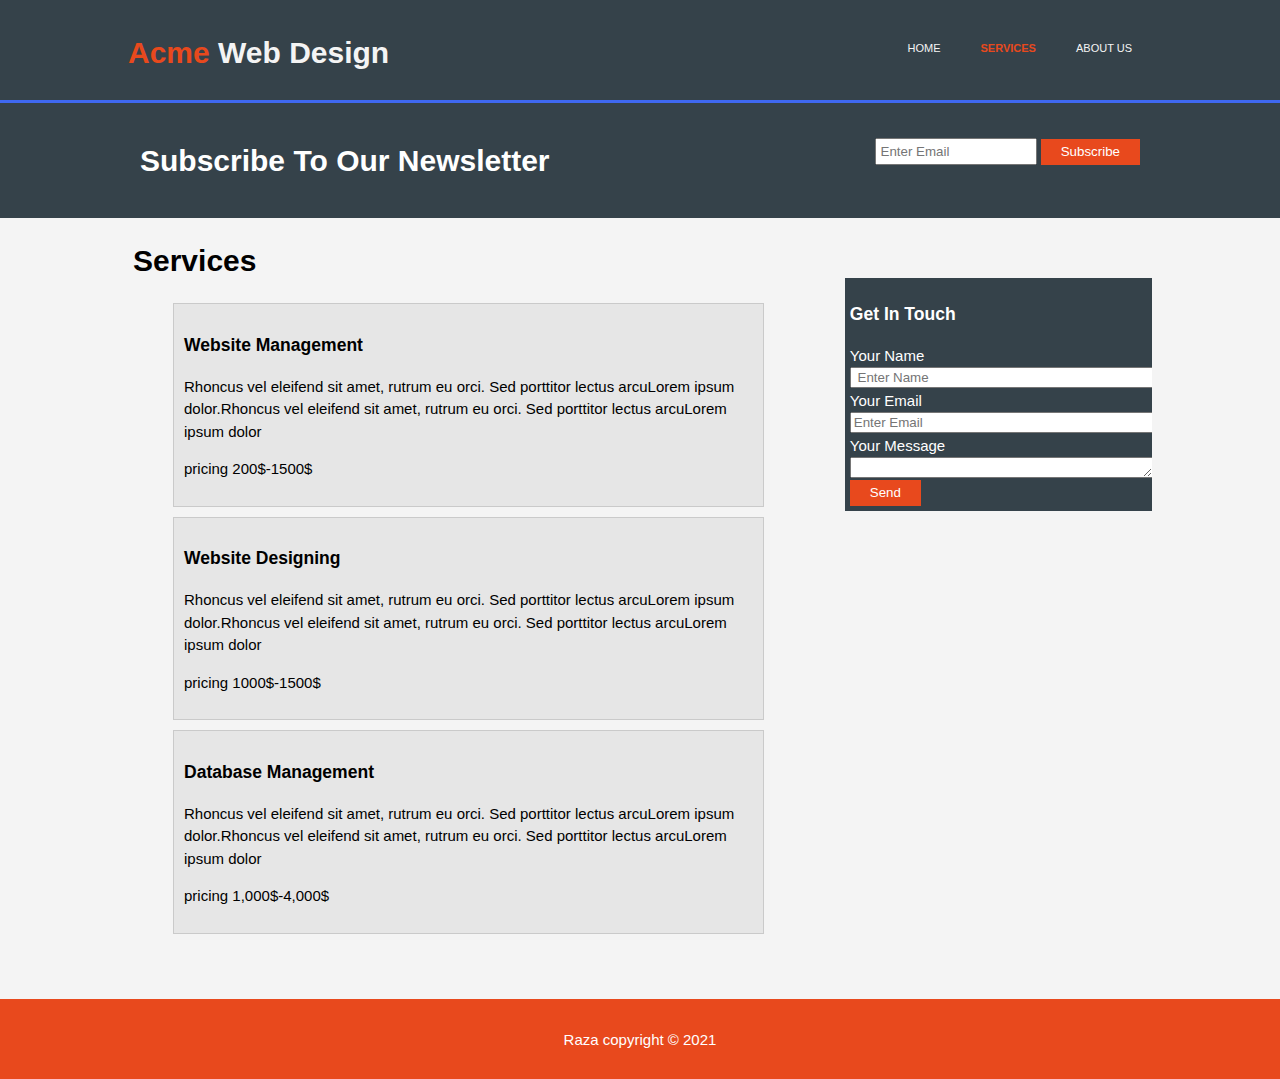
==== services.html @ ada40f37 "Add files via upload" ====
<!DOCTYPE html>
<html>
<head>
   <meta charset="UTF-8">
   <meta name="viewport" content="width=device-width">
   <meta namme="description" content="Anas Raza Web Designer"> 
   <title>Acme Portfolio | Services </title>
   <link rel="stylesheet" href="css/styles.css">

        </head>
        <body>
        <header>
            <div class="container">
                <div id="branding">
                <h1>
                     <span class="highlight">Acme</span> Web Design
                </h1>
                </div>
                <nav>
            <ul class="link">
                <li ><a href="index.html">Home</a></li>
               
                <li class="current"><a  href="services.html">Services</a></li>
                <li ><a  href="about.html">About us</a></li>
            </ul>
                 </nav>
            </div>
        </header>
        
              
             
        </section>
        <section id="newsletter">
            <div class="container">
               <h1>Subscribe To Our Newsletter</h1>
               <form action="mailto:anasraza6096@gmail.com" method="POST" enctype="text/plain">
               <input class="input" type="email" name="Email" placeholder="Enter Email">
               <button class="button-1" type="submit" >Subscribe</button>

            </form>
            </div>
        

            </section >
            <section id="main">
                <div class="container">
                   <article id="main-col">
                     <h1 class="page-title">Services</h1>
                      <ul id="services">
                        <li>
                            <h3>Website Management</h3>
                     <p >Rhoncus vel eleifend sit amet, rutrum eu orci. Sed porttitor lectus arcuLorem ipsum dolor.Rhoncus vel eleifend sit amet, rutrum eu orci. Sed porttitor lectus arcuLorem ipsum dolor
                         
                     </p>
                     <p>pricing 200$-1500$</p>
                     </li>
                     <li>
                        <h3>Website Designing</h3>
                 <p >Rhoncus vel eleifend sit amet, rutrum eu orci. Sed porttitor lectus arcuLorem ipsum dolor.Rhoncus vel eleifend sit amet, rutrum eu orci. Sed porttitor lectus arcuLorem ipsum dolor
                     
                 </p>
                 <p>pricing 1000$-1500$</p>
                 </li>
                 <li>
                    <h3>Database Management</h3>
             <p >Rhoncus vel eleifend sit amet, rutrum eu orci. Sed porttitor lectus arcuLorem ipsum dolor.Rhoncus vel eleifend sit amet, rutrum eu orci. Sed porttitor lectus arcuLorem ipsum dolor
                 
             </p>
             <p>pricing 1,000$-4,000$</p>
             </li>
                    </ul>
                    

    
</article>
    <aside id="sidebar">
        <div class="dark">
            <h3 >Get In Touch</h3>
            <form class="quote" action="mailto:anasraza6096@gmail.com" methot="post" enctype="text/plain">
     <lable>Your Name</lable><br>
     <input type="name" placeholder=" Enter Name" required><br>
     <lable>Your Email</lable><br>
     <input type="email" placeholder="Enter Email" required><br>
     <lable>Your Message</lable><br>
     <textarea palceholder="Your Message"rows="1" cols="10"></textarea><br>

     <button class="button-1" type="submit">Send</button></form>
</div>
    </aside>
                </div>
             
    
            </section>
            <footer id="footer" >
                <p>Raza copyright &copy; 2021</p>
            </footer>

        </section>
        </body>
        </html>
---- css/styles.css ----
body {
  font: 15px/1.5 Arial , helvetica, sans-serif ;
  padding: 0px;
  margin: 0px;
  background-color : #f4f4f4;
}

                                                         



                                                                /*GLOBAL*/
.container{

    width: 80%;
    margin: auto;
    overflow: hidden;
}

.button-1{
    color: #ffffff;
    height: 26px;
    padding-left: 20px;
    padding-right:20px;
    background-color:#e8491d;
    border: none;
    
}
.button-1:hover{
    color: #ffffff;
    height: 26px;
    padding-left: 20px;
    padding-right:20px;
    background-color: #a70b0b ;
    border: none;
  }


                                                              /* HEADER*/ 
header{
    background-color: #35424a;
    padding-top:30px;
    color: #f4f4f4;
    border-bottom: rgb(63, 104, 240) 3px solid;
    min-height: 70px;
}
header ul{
    padding: 0;
    margin: 0;
}
header a{
    color: #f4f4f4;
    text-decoration: none;
   text-transform: uppercase;
   
}
header li{
    float: left;
    padding:0 20px 0 20px;
    display: inline;

}
header #branding{
   
    float: left;
}
header nav{
    float: right;
    padding-top: 10px;
   font-size: 11px;

    
}
header #branding h1{
    margin: 0;
    padding: 0;
}
header .highlight ,header .current a{
     color : #e8491d;
    font-weight:bold;
}
header a:hover{
    color:#ffffff;
    font-weight:bold;
}
                                                                /*showcase*/

    #showcase h1{

        font-size: 40px;
        color: #ffffff;
        padding-top: 60px;
    }
    #showcase p{
        font-size: 17px;
        color: #ffffff;
        
    }
    #showcase{
        background-image:url( '../img/showcase.jpg') ;
        min-height: 400px;
        text-align: center;
    }
    #newsletter h1{
        float: left;
        
        
        
    }
    
    #newsletter{
        padding: 15px;
        color: #ffffff;
        background-color: #35424a;
    }
    #newsletter form{
        float: right;
        margin-top: 20px;

    }
 .input{
        padding: 4px;
        height: 15px;
        width: 150px;
       
    }
     article#main-col{
        float: left;
        width: 65%;
        
        margin-left:5px;
    }
    .dark{
        background-color:#35424a;
        margin: 10px 2px 10x 2px;
        padding:5px;
        color: #ffffff;
      
    }
    aside#sidebar{
        float: right;
        margin-top: 10px;
        width:30%;
    }
    ul#services li{
        background-color:#e6e6e6;
        list-style: none;
        border:#cacaca 1px solid;
        margin-top: 10px;
        padding: 10px;
        margin-right: 35px;
    
    }

    aside#sidebar{
        margin-top: 60px;
    }
    aside#sidebar .quote input,aside#sidebar .quote textarea{
        width:100%;
        float: left;
        
    }
#boxes{ 
    margin-top:30px ;

}
#boxes .box{
    float:left;
    width: 30%;
    padding:15;
    text-align: center;
    margin: 0 10px 0 10px;
    

}
#boxes img{
    width: 90px;
   
}

                                                                /* FOOTER*/
footer{
    text-align: center;
    background-color:#e8491d ;
    color: #ffffff;
   padding: 20px;
    margin-top:50px;
    height:40px ;}
footer p{
  margin-top:10px;
    
}

@media(max-width:786px) {
    header #barnding ,header nav, header li,#newsletter h1,#newsletter form,#boxes .box,article#main-col,aside#sidebar{
        float: none;
        text-align: center;
        width: 100%;

       
    }
    #newsletter{
        padding-top: 10px;
        
    }
    #showcase h1{
    padding-top: 40px;
    }
    #newsletter input[type="email"] ,#newsletter .button-1{
        width: 100%;
        

    }
    .quote input,.quote textarea{
        width:100%;

        
    }
    .quote button{
        width:100%;
       
    header{
        padding-bottom:20px;
    }
    
    
}
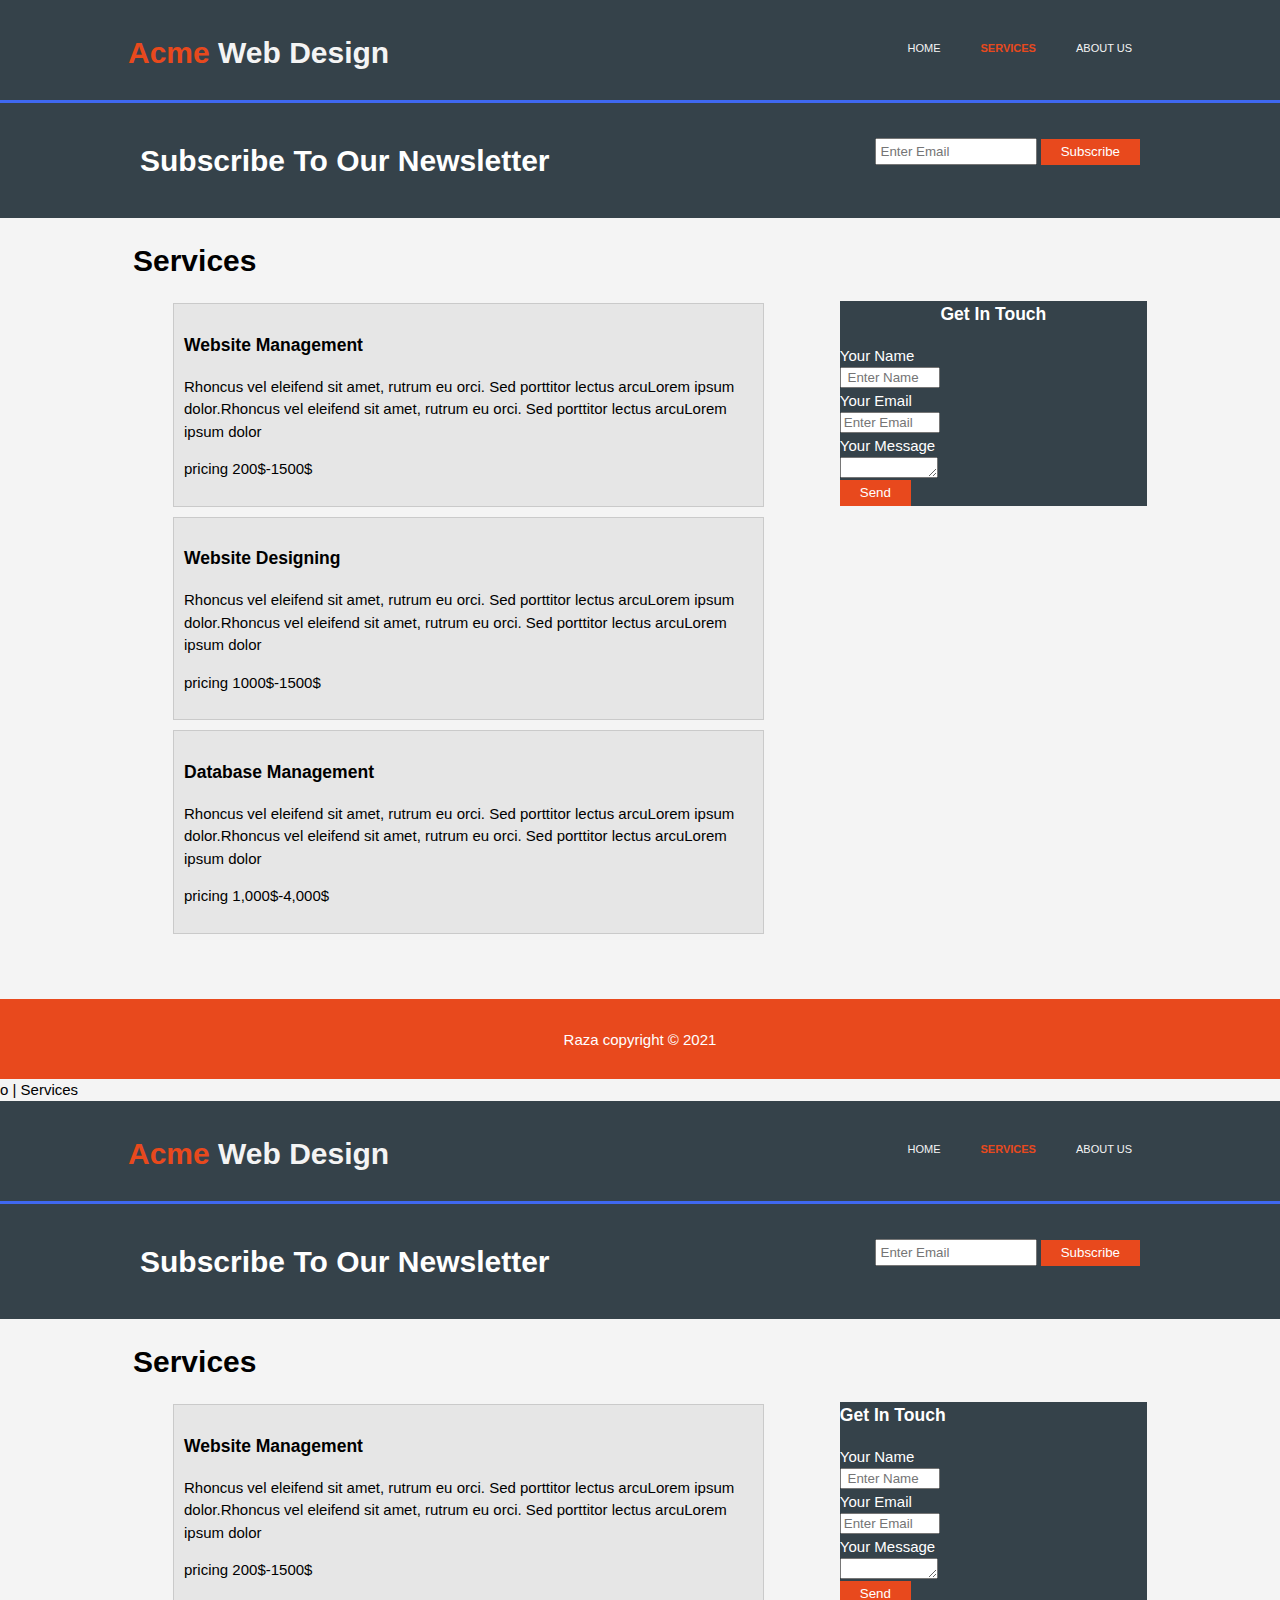
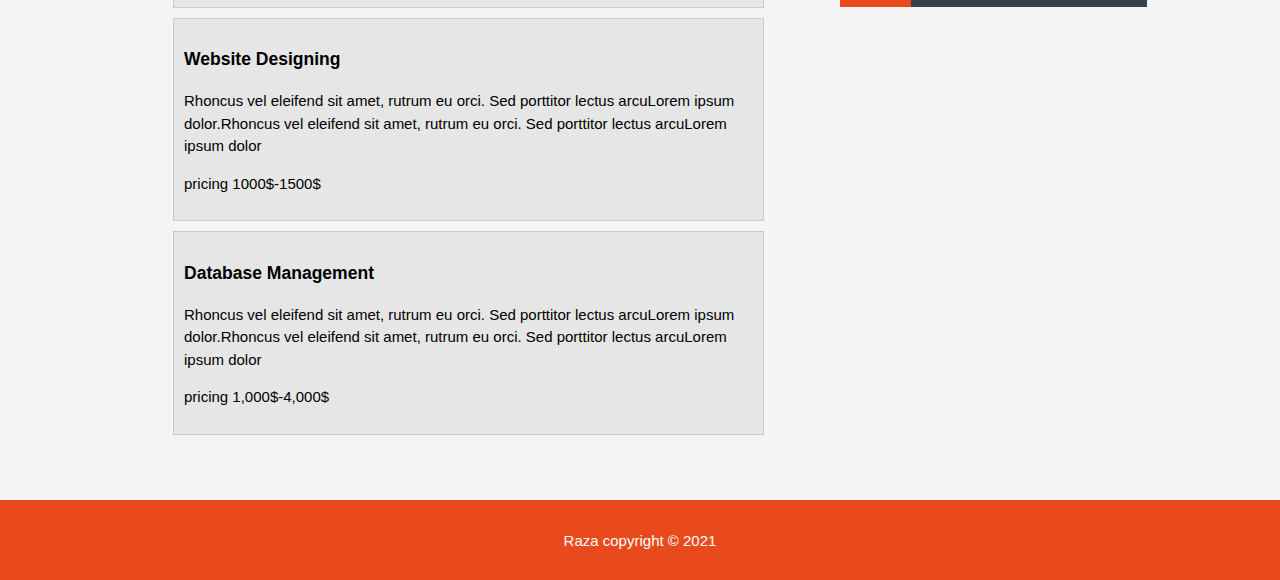
==== commit 36af57f7: "Update services.html" ====
--- a/services.html
+++ b/services.html
@@ -1,4 +1,11 @@
 
+<!DOCTYPE html>
+<html>
+<head>
+   <meta charset="UTF-8">
+   <meta name="viewport" content="width=device-width">
+   <meta namme="description" content="Anas Raza Web Designer"> 
+   <title>Acme Portfoli
 <!DOCTYPE html>
 <html>
 <head>
@@ -6,6 +13,100 @@
    <meta name="viewport" content="width=device-width">
    <meta namme="description" content="Anas Raza Web Designer"> 
    <title>Acme Portfolio | Services </title>
+   <link rel="stylesheet" href="css/styles.css">
+
+        </head>
+        <body>
+        <header>
+            <div class="container">
+                <div id="branding">
+                <h1>
+                     <span class="highlight">Acme</span> Web Design
+                </h1>
+                </div>
+                <nav>
+            <ul class="link">
+                <li ><a href="index.html">Home</a></li>
+               
+                <li class="current"><a  href="services.html">Services</a></li>
+                <li ><a  href="about.html">About us</a></li>
+            </ul>
+                 </nav>
+            </div>
+        </header>
+        
+              
+             
+        </section>
+        <section id="newsletter">
+            <div class="container">
+               <h1>Subscribe To Our Newsletter</h1>
+               <form action="mailto:anasraza6096@gmail.com" method="POST" enctype="text/plain">
+               <input class="input" type="email" name="Email" placeholder="Enter Email">
+               <button class="button-1" type="submit" >Subscribe</button>
+
+            </form>
+            </div>
+        
+
+            </section >
+            <section id="main">
+                <div class="container">
+<article id="main-col">
+                     <h1 class="page-title">Services</h1>
+                      <ul id="services">
+                        <li>
+                            <h3>Website Management</h3>
+                     <p >Rhoncus vel eleifend sit amet, rutrum eu orci. Sed porttitor lectus arcuLorem ipsum dolor.Rhoncus vel eleifend sit amet, rutrum eu orci. Sed porttitor lectus arcuLorem ipsum dolor
+                         
+                     </p>
+                     <p>pricing 200$-1500$</p>
+                     </li>
+                     <li>
+                        <h3>Website Designing</h3>
+                 <p >Rhoncus vel eleifend sit amet, rutrum eu orci. Sed porttitor lectus arcuLorem ipsum dolor.Rhoncus vel eleifend sit amet, rutrum eu orci. Sed porttitor lectus arcuLorem ipsum dolor
+                     
+                 </p>
+                 <p>pricing 1000$-1500$</p>
+                 </li>
+                 <li>
+                    <h3>Database Management</h3>
+             <p >Rhoncus vel eleifend sit amet, rutrum eu orci. Sed porttitor lectus arcuLorem ipsum dolor.Rhoncus vel eleifend sit amet, rutrum eu orci. Sed porttitor lectus arcuLorem ipsum dolor
+                 
+             </p>
+             <p>pricing 1,000$-4,000$</p>
+             </li>
+                    </ul>
+                    
+
+    
+</article>
+    <aside id="sidebar">
+        <div class="dark">
+            <h3 class="getin" >Get In Touch</h3>
+            <form class="quote" action="mailto:anasraza6096@gmail.com" methot="post" enctype="text/plain">
+     <lable>Your Name</lable><br>
+     <input type="name" placeholder=" Enter Name" required><br>
+     <lable>Your Email</lable><br>
+     <input type="email" placeholder="Enter Email" required><br>
+     <lable>Your Message</lable><br>
+     <textarea palceholder="Your Message"rows="1" cols="10"></textarea><br>
+
+     <button class="button-1" type="submit">Send</button></form>
+</div>
+    </aside>
+                </div>
+             
+    
+            </section>
+            <footer id="footer" >
+                <p>Raza copyright &copy; 2021</p>
+            </footer>
+
+        </section>
+        </body>
+        </html>
+o | Services </title>
    <link rel="stylesheet" href="css/styles.css">
 
         </head>
--- a/css/styles.css
+++ b/css/styles.css
@@ -130,17 +130,23 @@
         
         margin-left:5px;
     }
+    .getin{
+        text-align: center;
+    }
     .dark{
+        
         background-color:#35424a;
         margin: 10px 2px 10x 2px;
-        padding:5px;
+        
         color: #ffffff;
       
     }
     aside#sidebar{
         float: right;
         margin-top: 10px;
+        padding: 5px;
         width:30%;
+    
     }
     ul#services li{
         background-color:#e6e6e6;
@@ -156,7 +162,7 @@
         margin-top: 60px;
     }
     aside#sidebar .quote input,aside#sidebar .quote textarea{
-        width:100%;
+        width:30%;
         float: left;
         
     }
@@ -217,11 +223,11 @@
         
     }
     .quote button{
-        width:100%;
+        width:100%;}
        
     header{
         padding-bottom:20px;
     }
     
     
-}+}
--- a/css/styles.css
+++ b/css/styles.css
@@ -130,17 +130,23 @@
         
         margin-left:5px;
     }
+    .getin{
+        text-align: center;
+    }
     .dark{
+        
         background-color:#35424a;
         margin: 10px 2px 10x 2px;
-        padding:5px;
+        
         color: #ffffff;
       
     }
     aside#sidebar{
         float: right;
         margin-top: 10px;
+        padding: 5px;
         width:30%;
+    
     }
     ul#services li{
         background-color:#e6e6e6;
@@ -156,7 +162,7 @@
         margin-top: 60px;
     }
     aside#sidebar .quote input,aside#sidebar .quote textarea{
-        width:100%;
+        width:30%;
         float: left;
         
     }
@@ -217,11 +223,11 @@
         
     }
     .quote button{
-        width:100%;
+        width:100%;}
        
     header{
         padding-bottom:20px;
     }
     
     
-}+}
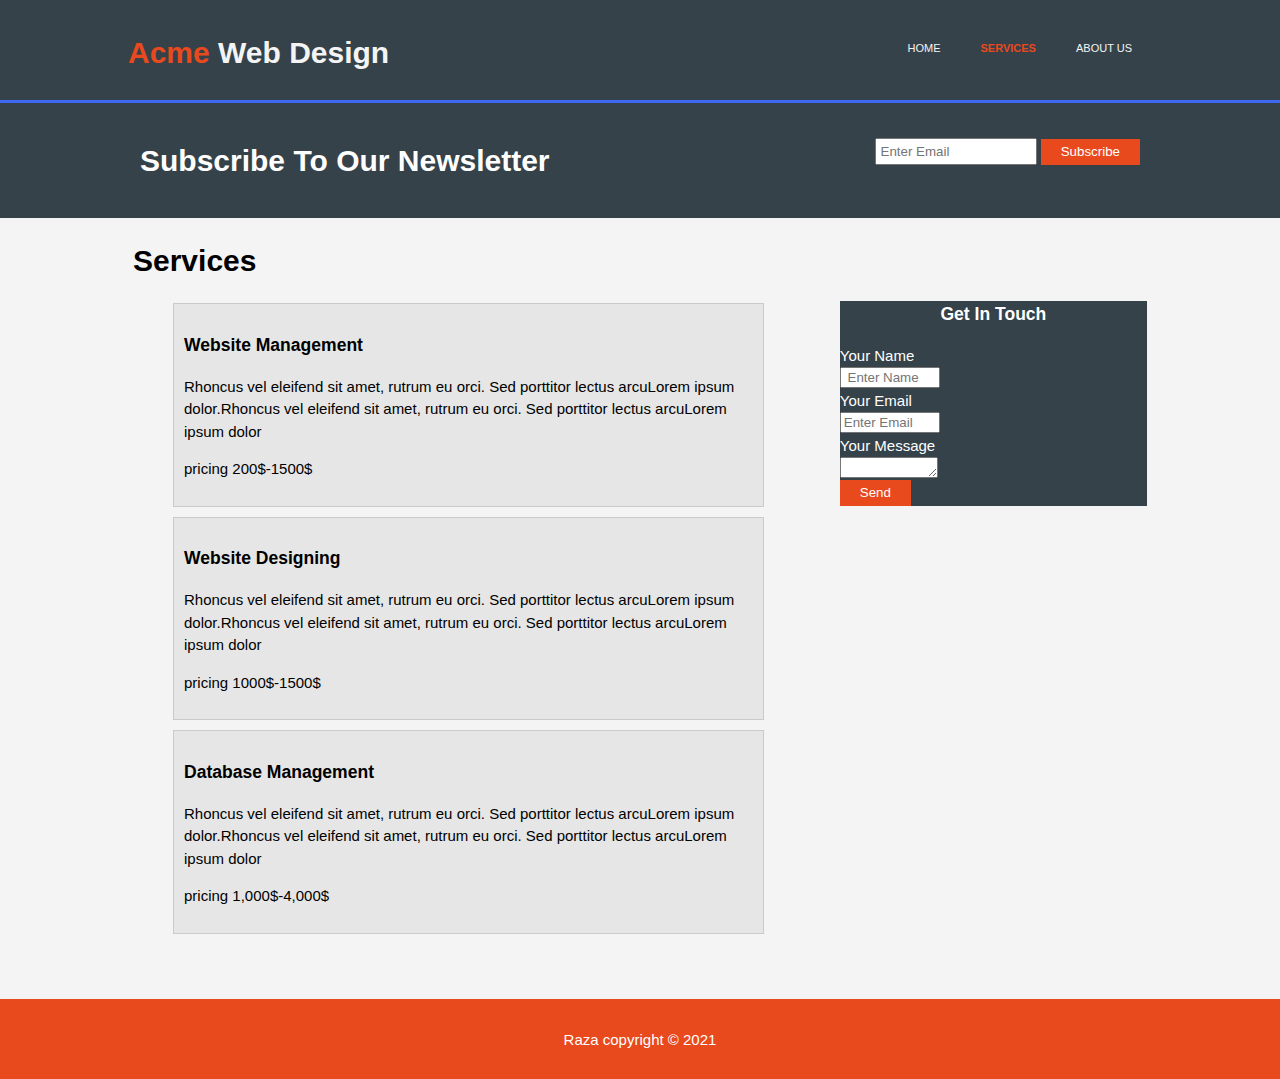
==== commit a3a7edd8: "Update services.html" ====
--- a/services.html
+++ b/services.html
@@ -1,11 +1,5 @@
 
-<!DOCTYPE html>
-<html>
-<head>
-   <meta charset="UTF-8">
-   <meta name="viewport" content="width=device-width">
-   <meta namme="description" content="Anas Raza Web Designer"> 
-   <title>Acme Portfoli
+
 <!DOCTYPE html>
 <html>
 <head>
@@ -106,97 +100,3 @@
         </section>
         </body>
         </html>
-o | Services </title>
-   <link rel="stylesheet" href="css/styles.css">
-
-        </head>
-        <body>
-        <header>
-            <div class="container">
-                <div id="branding">
-                <h1>
-                     <span class="highlight">Acme</span> Web Design
-                </h1>
-                </div>
-                <nav>
-            <ul class="link">
-                <li ><a href="index.html">Home</a></li>
-               
-                <li class="current"><a  href="services.html">Services</a></li>
-                <li ><a  href="about.html">About us</a></li>
-            </ul>
-                 </nav>
-            </div>
-        </header>
-        
-              
-             
-        </section>
-        <section id="newsletter">
-            <div class="container">
-               <h1>Subscribe To Our Newsletter</h1>
-               <form action="mailto:anasraza6096@gmail.com" method="POST" enctype="text/plain">
-               <input class="input" type="email" name="Email" placeholder="Enter Email">
-               <button class="button-1" type="submit" >Subscribe</button>
-
-            </form>
-            </div>
-        
-
-            </section >
-            <section id="main">
-                <div class="container">
-                   <article id="main-col">
-                     <h1 class="page-title">Services</h1>
-                      <ul id="services">
-                        <li>
-                            <h3>Website Management</h3>
-                     <p >Rhoncus vel eleifend sit amet, rutrum eu orci. Sed porttitor lectus arcuLorem ipsum dolor.Rhoncus vel eleifend sit amet, rutrum eu orci. Sed porttitor lectus arcuLorem ipsum dolor
-                         
-                     </p>
-                     <p>pricing 200$-1500$</p>
-                     </li>
-                     <li>
-                        <h3>Website Designing</h3>
-                 <p >Rhoncus vel eleifend sit amet, rutrum eu orci. Sed porttitor lectus arcuLorem ipsum dolor.Rhoncus vel eleifend sit amet, rutrum eu orci. Sed porttitor lectus arcuLorem ipsum dolor
-                     
-                 </p>
-                 <p>pricing 1000$-1500$</p>
-                 </li>
-                 <li>
-                    <h3>Database Management</h3>
-             <p >Rhoncus vel eleifend sit amet, rutrum eu orci. Sed porttitor lectus arcuLorem ipsum dolor.Rhoncus vel eleifend sit amet, rutrum eu orci. Sed porttitor lectus arcuLorem ipsum dolor
-                 
-             </p>
-             <p>pricing 1,000$-4,000$</p>
-             </li>
-                    </ul>
-                    
-
-    
-</article>
-    <aside id="sidebar">
-        <div class="dark">
-            <h3 >Get In Touch</h3>
-            <form class="quote" action="mailto:anasraza6096@gmail.com" methot="post" enctype="text/plain">
-     <lable>Your Name</lable><br>
-     <input type="name" placeholder=" Enter Name" required><br>
-     <lable>Your Email</lable><br>
-     <input type="email" placeholder="Enter Email" required><br>
-     <lable>Your Message</lable><br>
-     <textarea palceholder="Your Message"rows="1" cols="10"></textarea><br>
-
-     <button class="button-1" type="submit">Send</button></form>
-</div>
-    </aside>
-                </div>
-             
-    
-            </section>
-            <footer id="footer" >
-                <p>Raza copyright &copy; 2021</p>
-            </footer>
-
-        </section>
-        </body>
-        </html>
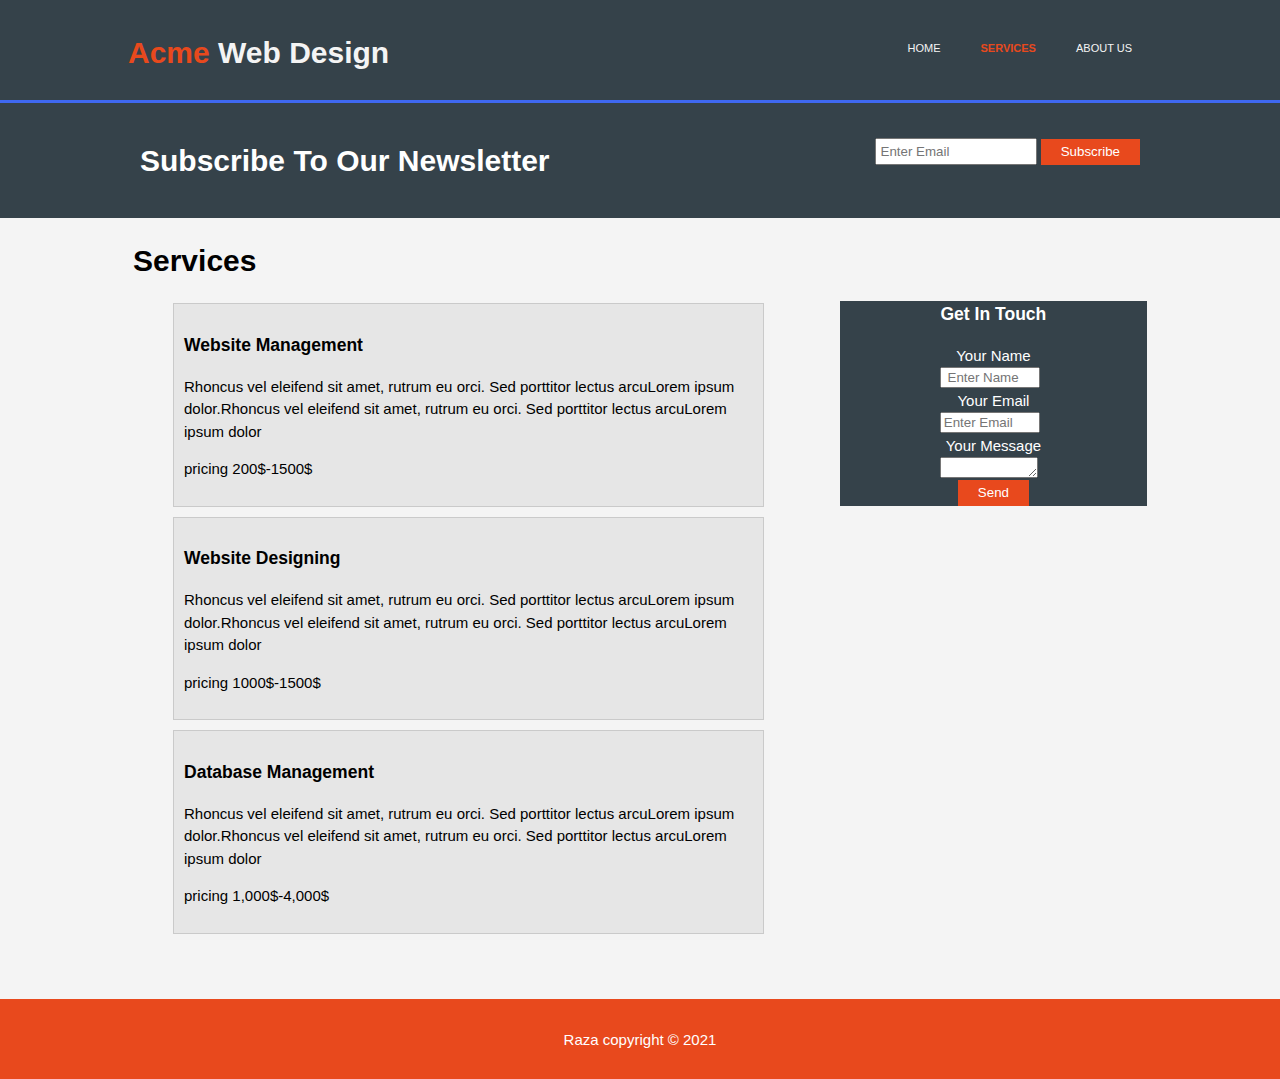
==== commit 793271e8: "Update services.html" ====
--- a/services.html
+++ b/services.html
@@ -1,4 +1,3 @@
-
 
 <!DOCTYPE html>
 <html>
--- a/css/styles.css
+++ b/css/styles.css
@@ -141,12 +141,17 @@
         color: #ffffff;
       
     }
+    aside#sidebar form input,aside#sidebar textarea{
+    margin-left: 100px;
+        
+    }
     aside#sidebar{
         float: right;
         margin-top: 10px;
         padding: 5px;
         width:30%;
-    
+    align-items: center;
+        text-align: center;
     }
     ul#services li{
         background-color:#e6e6e6;
